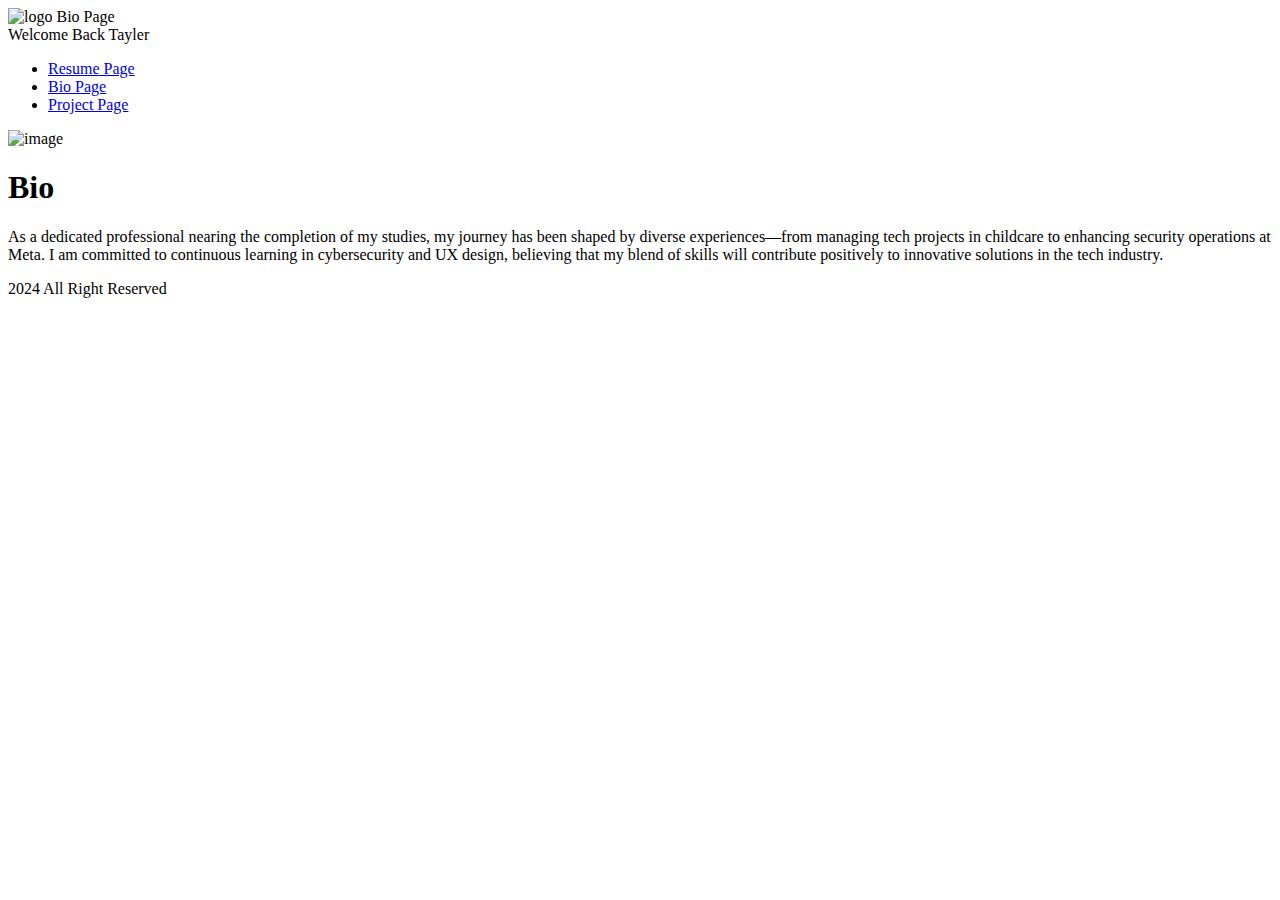
==== bio.html @ 8bda5ac4 "Add files via upload" ====
<!DOCTYPE html>
<html lang="en">
<head>
    <meta charset="UTF-8">
    <meta name="viewport" content="width=device-width, initial-scale=1.0">
    <title>Bio Page</title>
    <link rel="stylesheet" href="../styles/styles.css">
    <link rel="stylesheet" href="https://cdnjs.cloudflare.com/ajax/libs/font-awesome/6.6.0/css/all.min.css" integrity="sha512-Kc323vGBEqzTmouAECnVceyQqyqdsSiqLQISBL29aUW4U/M7pSPA/gEUZQqv1cwx4OnYxTxve5UMg5GT6L4JJg==" crossorigin="anonymous" referrerpolicy="no-referrer" />
</head>
<body>
    <div class="container">
        <!-- Header -->
        <header>
            <div class="logo">
                <img src="../images/logo.png" alt="logo">
                <span>Bio Page</span>
            </div>
            <div class="welcome">Welcome Back Tayler</div>
        </header>

        <!-- Navigation -->
        <nav>
            <ul>
                <li>
                    <a href="resume.html">Resume Page</a>
                </li>
                <li>
                    <a href="bio.html">Bio Page</a>
                </li>
                <li>
                    <a href="projects.html">Project Page</a>
                </li>
            </ul>
           
        </nav>

        <!-- Main Content -->
        <main class="biopage">
            <section class="bio-image">
                <img src="../images/portfolio.png" alt="image">
            </section>
            <section class="bio">
               <h1>Bio</h1>

                <p> As a dedicated professional nearing the completion of my studies, my journey has been shaped by diverse experiences—from managing tech projects in childcare to enhancing security operations at Meta. I am committed to continuous learning in cybersecurity and UX design, believing that my blend of skills will contribute positively to innovative solutions in the tech industry.
                </p>
            </section>
           
            
        </main>

       

        <!-- Footer -->
        <footer>
            <p>2024 All Right Reserved</p>
        </footer>
    </div>
</body>
</html>
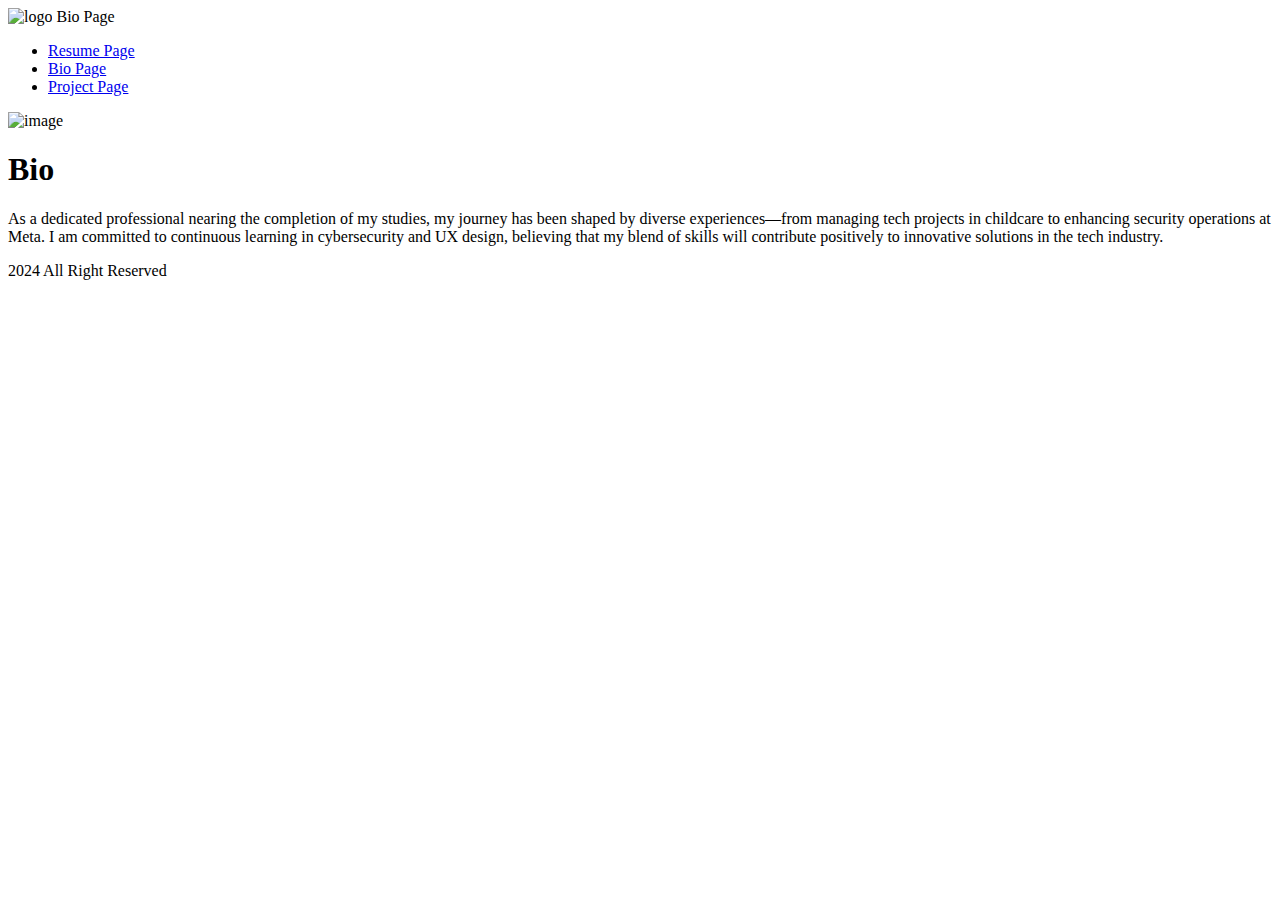
==== commit bef3d0dc: "Update bio.html" ====
--- a/bio.html
+++ b/bio.html
@@ -14,8 +14,7 @@
             <div class="logo">
                 <img src="../images/logo.png" alt="logo">
                 <span>Bio Page</span>
-            </div>
-            <div class="welcome">Welcome Back Tayler</div>
+           
         </header>
 
         <!-- Navigation -->
